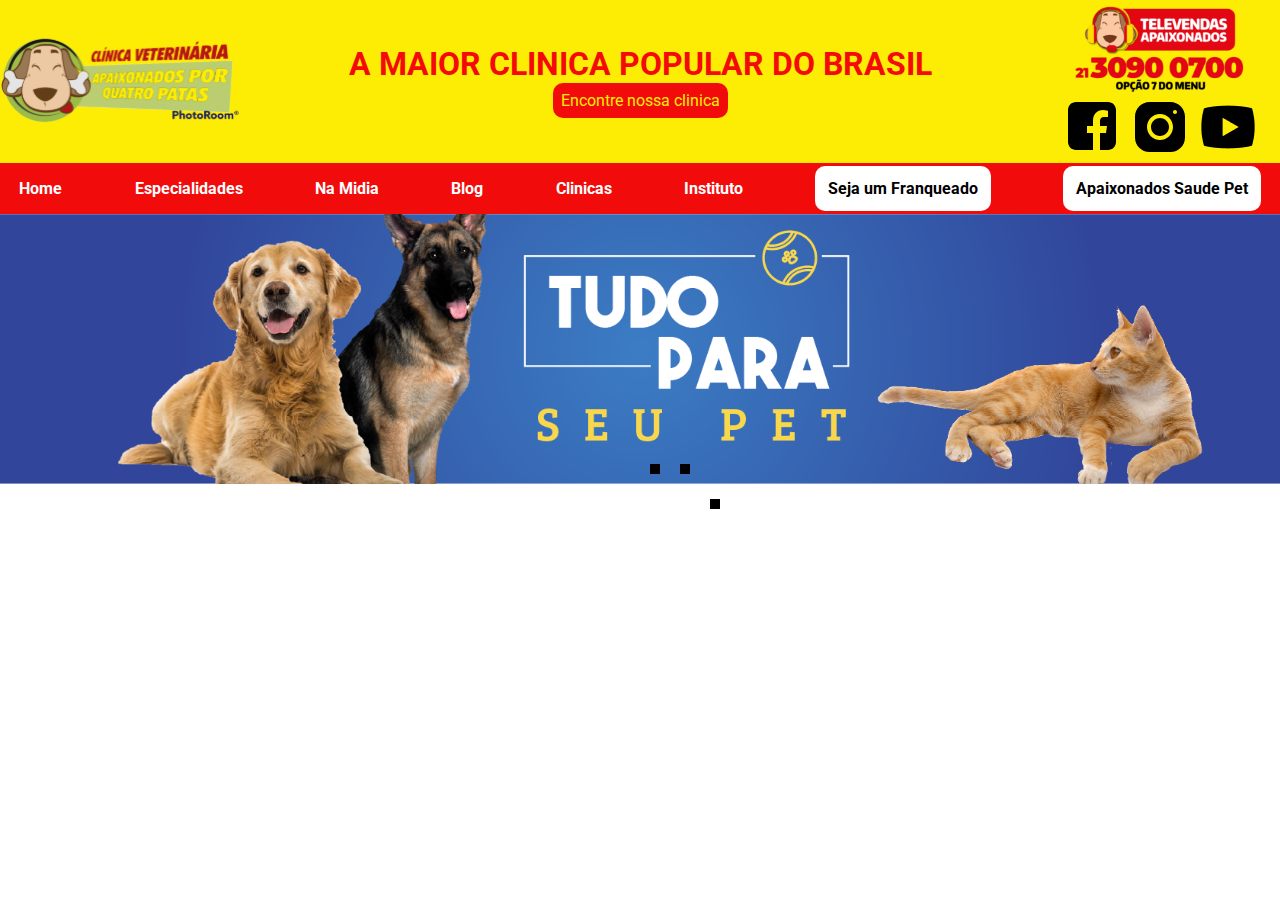
==== index2.html @ b39de2f2 "first commit" ====
<!DOCTYPE html>
<html lang="pt-br">
<head>
    <meta charset="UTF-8">
    <meta http-equiv="X-UA-Compatible" content="IE=edge">
    <meta name="viewport" content="width=device-width, initial-scale=1.0">
    <meta name="description" content="A maior franquias de clinicas veterinaria popular do pais">
    <link rel="stylesheet" href="style.css">
    <link rel="stylesheet" href="header.css">
    <link rel="stylesheet" href="main.css">
    <link rel="preconnect" href="https://fonts.googleapis.com">
    <link rel="preconnect" href="https://fonts.gstatic.com" crossorigin>
    <link href="https://fonts.googleapis.com/css2?family=Roboto:wght@100;300&display=swap" rel="stylesheet">
    <title>Apaixonados por Quatro Patas</title>
</head>
<body>
    <header>
        <div id="header-inicial">
            <div>
                <img src="img/logo.svg" alt="Logo Apaixonados por 4 Patas">
            </div>
            <div id="header-text">
                <h1>A MAIOR CLINICA POPULAR DO BRASIL</h1>
                <p>Encontre nossa clinica</p>
            </div>
            <div id="header-tele-redes">
                <img class="primeiro" src="img/logo-televendas.svg" alt="Logo do Televendas" srcset="">
                <div>
                    <img class="segundo" src="img/icons8-facebook 1.svg" alt="Logo FaceBook" srcset="">
                    <img class="segundo" src="img/icons8-instagram 1.svg" alt="Logo Instagram" srcset="">
                    <img class="segundo" src="img/icons8-reproduzir-youtube 1.png" alt="Logo Youtube" srcset="">
                </div>
            </div>
        </div>
        <nav>
            <ul>
                <li><a href="#">Home</a></li>
                <li><a href="#">Especialidades</a></li>
                <li><a href="#">Na Midia</a></li>
                <li><a href="#">Blog</a></li>
                <li><a href="#">Clinicas</a></li>
                <li><a href="#">Instituto</a></li>
                <li><span><a href="#">Seja um Franqueado</a></span></li>
                <li><span><a href="#">Apaixonados Saude Pet</a></span></li>
            </ul>
        </nav>
    </header>
    <main>
        <ul class="slider">
            <li>
                <input type="radio" id="slide1" name="slide" checked>
                <label for="slide1"></label>
                <img src="img/slide01.png" />
            </li>
            <li>
                <input type="radio" id="slide2" name="slide">
                <label for="slide2"></label>
                <img src="img/slide-03.png" />
            </li>
            <li>
                <input type="radio" id="slide3" name="slide">
                <label for="slide3"></label>
                <img src="img/Banner_castração-01.png" />
            </li>
        </ul>
    </main>
    <footer></footer>
</body>
</html>
---- style.css ----
*{
    padding: 0;
    margin: 0;
    font-family: 'Roboto', sans-serif;
}
---- header.css ----
#header-inicial{
    background-color: #FDED04;

    display: flex;
    flex-direction: row;
    align-items: center;
    justify-content: space-between;
}
#header-text{
    color: #F50A0A;
}
nav{
    margin-top: 0;
}
#header-tele-redes{
    display: grid;
    justify-items: center;
}
#header-inicial img{
    max-width: 15rem;
}
#header-text{
    display: grid;
    justify-items: center;
}
#header-text p{
    color: #FDED04;
    background-color: #F20B0B;
    padding: 0.5rem;
    border-radius: 10px;
}
nav ul{
    display: flex;
    justify-content: space-between;
    background-color: #F20B0B;
}
nav ul li{
    padding: 1rem 1.2rem;
    list-style: none;
}
nav ul li a {
    text-decoration: none;
    color: #FFFF;
    font-weight:bold
}
ul li span{
    color: #F50A0A;
    background-color: #FFFFFF;
    padding: 0.8rem;
    border-radius: 10px;
}
ul li span a{
    color: #000000;
}
---- main.css ----
.slider {
    display: block;
    height: 293px;
    width: auto;
    margin: auto;
    position: relative;
}
.slider li {
    list-style: none;
    position: absolute;
}

.slider img {
    margin: auto;
    height: 100%;
    width: 100%;
    vertical-align: top;
}
.slider input {
    display: none;
}
.slider label {
    background-color: #000;
    bottom: 10px;
    cursor: pointer;
    display: block;
    height: 10px;
    position: absolute;
    width: 10px;
    z-index: 10;
    margin-left: 50vw;
}

.slider li:nth-child(1) label {
    left: 10px;
}

.slider li:nth-child(2) label {
    left: 40px;
}

.slider li:nth-child(3) label {
    left: 70px;
}
.slider img {
    opacity: 0;
    visibility: hidden;
}

.slider li input:checked ~ img {
    opacity: 1;
    visibility: visible;
    z-index: 10;
}
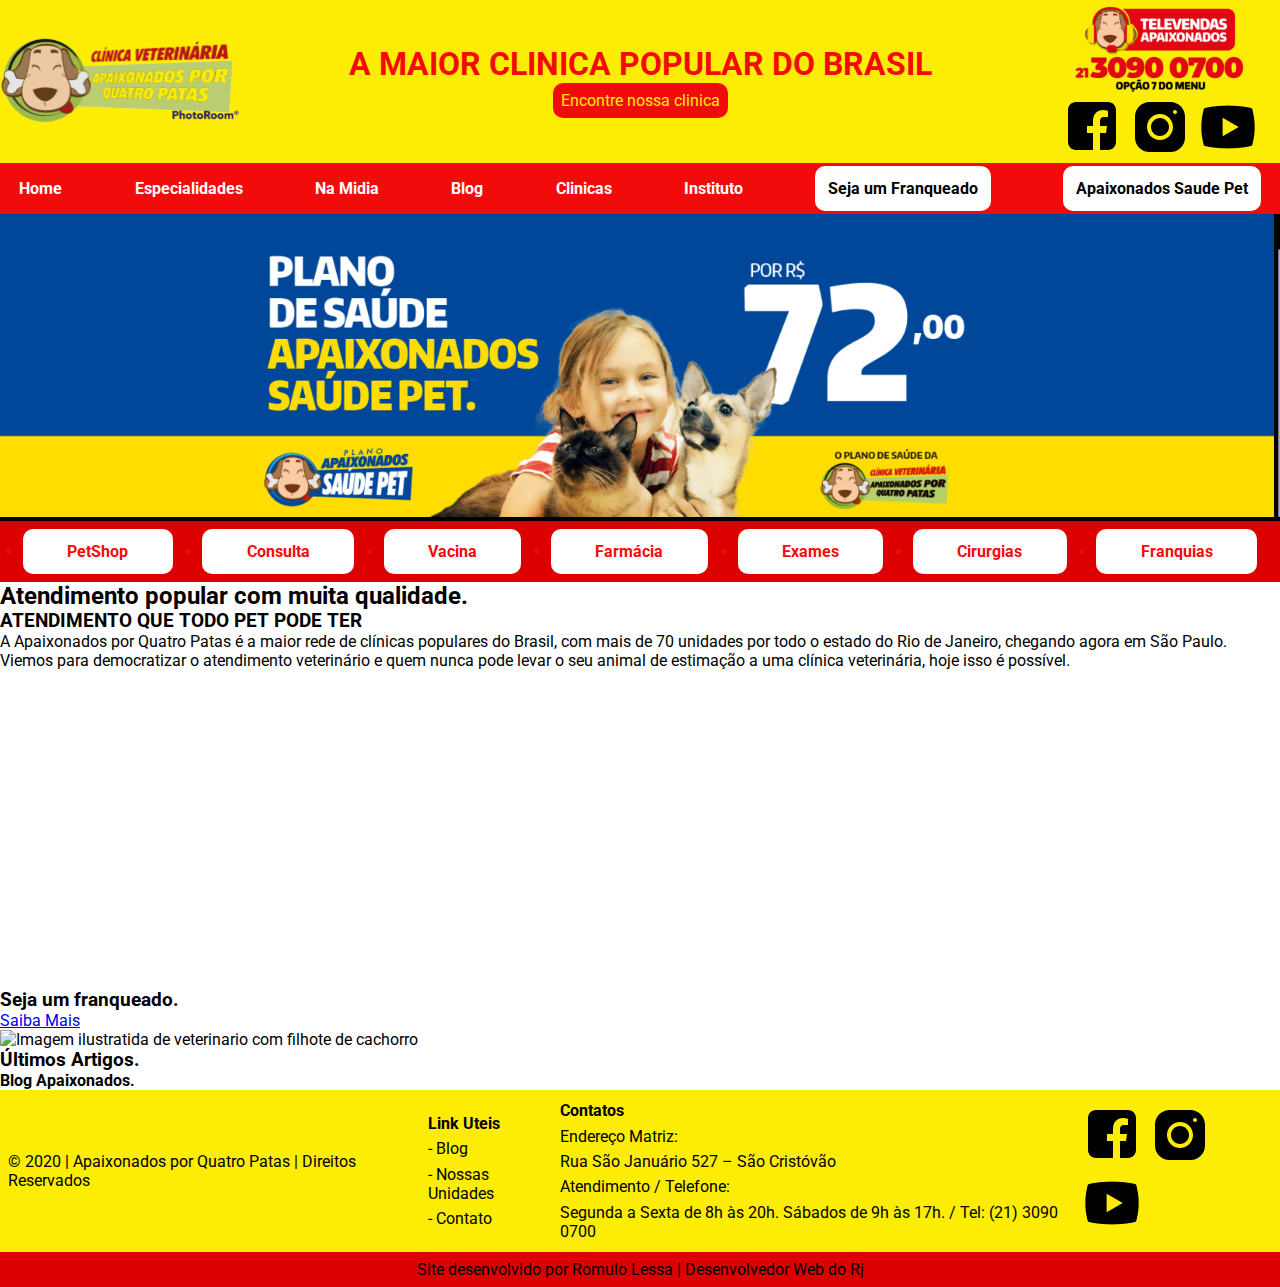
==== commit a860f22b: "incluindo novos elementos na pagina index, alteração de melhoria do carrossel e alguns elem" ====
--- a/index2.html
+++ b/index2.html
@@ -5,65 +5,124 @@
     <meta http-equiv="X-UA-Compatible" content="IE=edge">
     <meta name="viewport" content="width=device-width, initial-scale=1.0">
     <meta name="description" content="A maior franquias de clinicas veterinaria popular do pais">
-    <link rel="stylesheet" href="style.css">
-    <link rel="stylesheet" href="header.css">
-    <link rel="stylesheet" href="main.css">
+    <link rel="stylesheet" href="css/footer.css" type="text/css">
+    <link rel="stylesheet" href="css/main.css" type="text/css">
+    <link rel="stylesheet" href="css/style.css" type="text/css">
+    <link rel="stylesheet" href="css/header.css" type="text/css">
     <link rel="preconnect" href="https://fonts.googleapis.com">
     <link rel="preconnect" href="https://fonts.gstatic.com" crossorigin>
-    <link href="https://fonts.googleapis.com/css2?family=Roboto:wght@100;300&display=swap" rel="stylesheet">
+    <link href="https://fonts.googleapis.com/css2?family=Roboto:wght@100;300;400&display=swap" rel="stylesheet">
+    
     <title>Apaixonados por Quatro Patas</title>
 </head>
 <body>
     <header>
-        <div id="header-inicial">
-            <div>
+        <article id="header-inicial">
+            <section>
                 <img src="img/logo.svg" alt="Logo Apaixonados por 4 Patas">
-            </div>
-            <div id="header-text">
+            </section>
+            <section id="header-text">
                 <h1>A MAIOR CLINICA POPULAR DO BRASIL</h1>
                 <p>Encontre nossa clinica</p>
-            </div>
-            <div id="header-tele-redes">
+            </section>
+            <section id="header-tele-redes">
                 <img class="primeiro" src="img/logo-televendas.svg" alt="Logo do Televendas" srcset="">
-                <div>
+                <section>
                     <img class="segundo" src="img/icons8-facebook 1.svg" alt="Logo FaceBook" srcset="">
                     <img class="segundo" src="img/icons8-instagram 1.svg" alt="Logo Instagram" srcset="">
                     <img class="segundo" src="img/icons8-reproduzir-youtube 1.png" alt="Logo Youtube" srcset="">
-                </div>
+                </section>
+            </section>
+        </article>
+        <article>
+            <nav id="main-menu">
+                <ul>
+                    <li><a href="#">Home</a></li>
+                    <li><a href="#">Especialidades</a></li>
+                    <li><a href="#">Na Midia</a></li>
+                    <li><a href="#">Blog</a></li>
+                    <li><a href="#">Clinicas</a></li>
+                    <li><a href="#">Instituto</a></li>
+                    <li><span><a href="#">Seja um Franqueado</a></span></li>
+                    <li><span><a href="#">Apaixonados Saude Pet</a></span></li>
+                </ul>
+            </nav>
+        </article>
+    </header>
+    <main>
+        <article class="galery">
+            <section class="fotos">
+                <img src="img/Banner_Plano-de-saude_B-01 (1).png" />
+                <img src="img/slide-03 (1).png" />
+                <img src="img/slide01 (1).png" />
+                <img src="img/Banner_castração-01.png" alt="">
+            </section>
+        </article>
+        <article>
+            <nav id="botton-menu">
+                <ul>
+                    <li><a>PetShop</a></li>
+                    <li><a>Consulta</a></li>
+                    <li><a>Vacina</a></li>
+                    <li><a>Farmácia</a></li>
+                    <li><a>Exames</a></li>
+                    <li><a>Cirurgias</a></li>
+                    <li><a>Franquias</a></li>
+                </ul>
+            </nav>
+        </article>
+        <article>
+            <h2>Atendimento popular com muita qualidade.</h2>
+            <span class="linha"></span>
+            <section>
+                <h3>ATENDIMENTO QUE TODO PET PODE TER</h3>
+                <p>A Apaixonados por Quatro Patas é a maior rede de clínicas populares do Brasil, com mais de 70 unidades por todo o estado do Rio de Janeiro, chegando agora em São Paulo. Viemos para democratizar o atendimento veterinário e quem nunca pode levar o seu animal de estimação a uma clínica veterinária, hoje isso é possível.</p>
+            </section>
+            <iframe width="560" height="315" src="https://www.youtube.com/embed/js8I2bW5wmI?start=17" title="YouTube video player" frameborder="0" allow="accelerometer; autoplay; clipboard-write; encrypted-media; gyroscope; picture-in-picture" allowfullscreen></iframe>
+        </article>
+        <article>
+            <section>
+                <h3>Seja um franqueado.</h3>
+                <a href="#">Saiba Mais</a>
+            </section>
+            <img src="#" alt="Imagem ilustratida de veterinario com filhote de cachorro">
+        </article>
+        <section>
+            <h3>Últimos Artigos.</h3>
+            <h4>Blog Apaixonados.</h4>
+        </section>
+    </main>
+    <footer>
+        <div id="footer-info">
+            <div>
+                <p>© 2020 | Apaixonados por Quatro Patas | Direitos Reservados</p>
+            </div>
+            <div>
+                <ul>
+                    <li><p><span>Link Uteis</span></p></li>
+                    <li><a>- Blog</a></li>
+                    <li><a>- Nossas Unidades</a></li>
+                    <li><a>- Contato</a></li>
+                </ul>
+            </div>
+            <div>
+                <ul>
+                    <li><p><span>Contatos</span></p></li>
+                    <li><p>Endereço Matriz:</p></li>
+                    <li><p>Rua São Januário 527 – São Cristóvão</p></li>
+                    <li><p>Atendimento / Telefone:</p></li>
+                    <li><p>Segunda a Sexta de 8h às 20h. Sábados de 9h às 17h. / Tel: (21) 3090 0700</p></li>
+                </ul>
+            </div>
+            <div>
+                <img class="segundo" src="img/icons8-facebook 1.svg" alt="Logo FaceBook" srcset="">
+                <img class="segundo" src="img/icons8-instagram 1.svg" alt="Logo Instagram" srcset="">
+                <img class="segundo" src="img/icons8-reproduzir-youtube 1.png" alt="Logo Youtube" srcset="">
             </div>
         </div>
-        <nav>
-            <ul>
-                <li><a href="#">Home</a></li>
-                <li><a href="#">Especialidades</a></li>
-                <li><a href="#">Na Midia</a></li>
-                <li><a href="#">Blog</a></li>
-                <li><a href="#">Clinicas</a></li>
-                <li><a href="#">Instituto</a></li>
-                <li><span><a href="#">Seja um Franqueado</a></span></li>
-                <li><span><a href="#">Apaixonados Saude Pet</a></span></li>
-            </ul>
-        </nav>
-    </header>
-    <main>
-        <ul class="slider">
-            <li>
-                <input type="radio" id="slide1" name="slide" checked>
-                <label for="slide1"></label>
-                <img src="img/slide01.png" />
-            </li>
-            <li>
-                <input type="radio" id="slide2" name="slide">
-                <label for="slide2"></label>
-                <img src="img/slide-03.png" />
-            </li>
-            <li>
-                <input type="radio" id="slide3" name="slide">
-                <label for="slide3"></label>
-                <img src="img/Banner_castração-01.png" />
-            </li>
-        </ul>
-    </main>
-    <footer></footer>
+        <div id="Footer-info-dev">
+            <p>Site desenvolvido por Romulo Lessa | Desenvolvedor Web do Rj</p>
+        </div>
+    </footer>
 </body>
 </html>--- a/css/footer.css
+++ b/css/footer.css
@@ -0,0 +1,25 @@
+#footer-info{
+    display: flex;
+    flex-direction: row;
+    justify-content: space-between;
+    align-items: center;
+
+    padding: 0.5rem;
+    background-color: #FDED04;
+}
+#footer-info ul{
+    list-style: none;
+}
+#footer-info li{
+    padding: 0.2rem;
+}
+#footer-info span{
+    font-weight:bold
+}
+#Footer-info-dev{
+    display: flex;
+    justify-content: space-around;
+
+    padding: 0.5rem;
+    background-color: #DD0000;
+}--- a/css/main.css
+++ b/css/main.css
@@ -0,0 +1,48 @@
+.galery {
+  max-height: 47.5vh;
+  height: auto;
+  background-color: black;
+  overflow: hidden;
+}
+
+.galery .fotos {
+  width: 500%;
+  animation-name: animacao;
+  animation-duration: 20s;
+  animation-iteration-count: infinite;
+}
+
+.galery .fotos img {
+  width: 19.9%;
+}
+@keyframes animacao {
+  0% { margin-left: 0; }
+  20% { margin-left: 0; }
+  25% { margin-left: -100%; }
+  45% { margin-left: -100%; }
+  50% { margin-left: -200%; }
+  70% { margin-left: -200%; }
+  75% { margin-left: -300%; }
+  95% { margin-left: -300%; }
+  100% { margin-left: -400%; }
+}
+#botton-menu{
+  background-color: #DD0000;
+  padding: 0.5rem;
+}
+#botton-menu ul{
+  display: flex;
+  flex-direction: row;
+  justify-content: space-around;
+  
+}
+#botton-menu ul li{ 
+  color: #F50A0A;
+  background-color: #FFFFFF;
+  padding: 0.8rem;
+  border-radius: 10px;
+}
+#botton-menu ul li a{
+  font-weight: bold;
+  margin: 3.5vh; 
+}--- a/css/style.css
+++ b/css/style.css
@@ -0,0 +1,5 @@
+*{
+    padding: 0;
+    margin: 0;
+    font-family: 'Roboto', sans-serif;
+}
--- a/css/header.css
+++ b/css/header.css
@@ -0,0 +1,54 @@
+#header-inicial{
+    background-color: #FDED04;
+
+    display: flex;
+    flex-direction: row;
+    align-items: center;
+    justify-content: space-between;
+}
+#header-text{
+    color: #F50A0A;
+}
+#main-menu{
+    margin-top: 0;
+}
+#header-tele-redes{
+    display: grid;
+    justify-items: center;
+}
+#header-inicial img{
+    max-width: 15rem;
+}
+#header-text{
+    display: grid;
+    justify-items: center;
+}
+#header-text p{
+    color: #FDED04;
+    background-color: #F20B0B;
+    padding: 0.5rem;
+    border-radius: 10px;
+}
+#main-menu ul{
+    display: flex;
+    justify-content: space-between;
+    background-color: #F20B0B;
+}
+#main-menu ul li{
+    padding: 1rem 1.2rem;
+    list-style: none;
+}
+#main-menu ul li a {
+    text-decoration: none;
+    color: #FFFF;
+    font-weight:bold
+}
+#main-menu ul li span{
+    color: #F50A0A;
+    background-color: #FFFFFF;
+    padding: 0.8rem;
+    border-radius: 10px;
+}
+#main-menu ul li span a{
+    color: #000000;
+}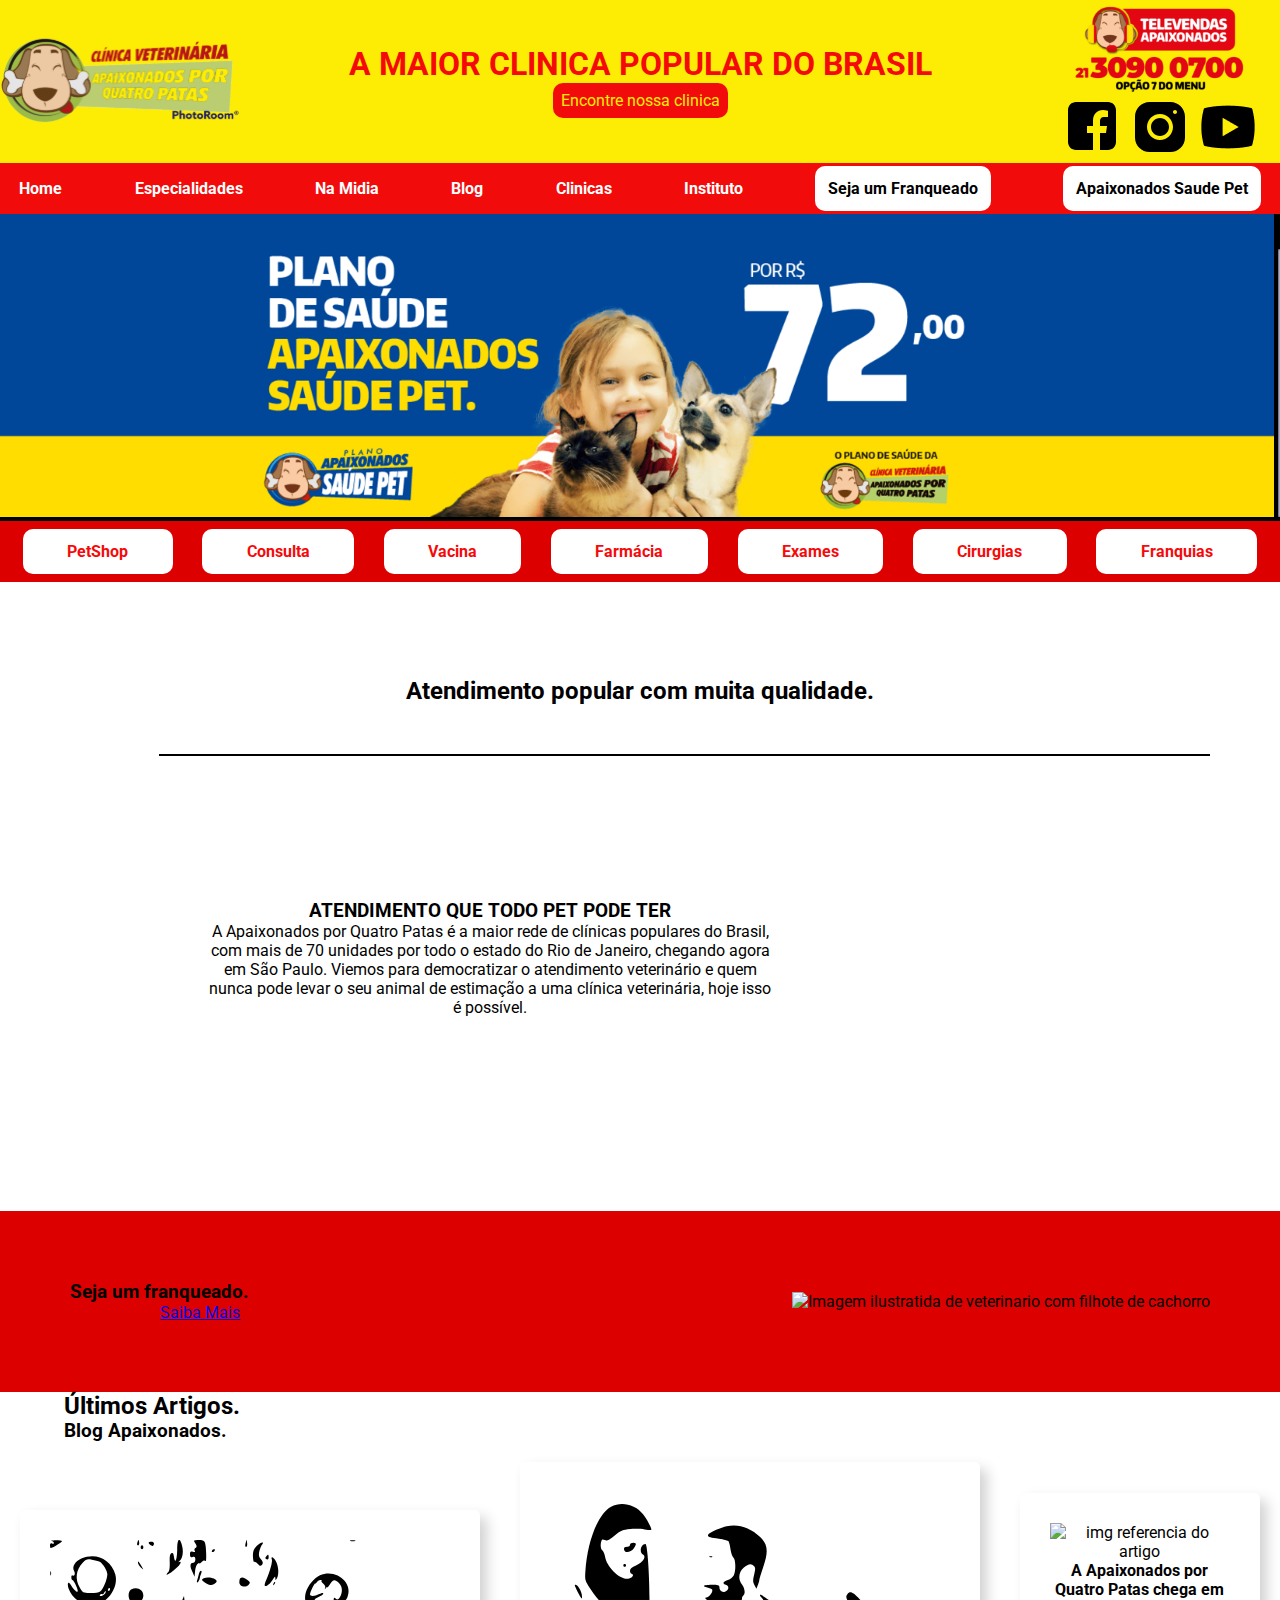
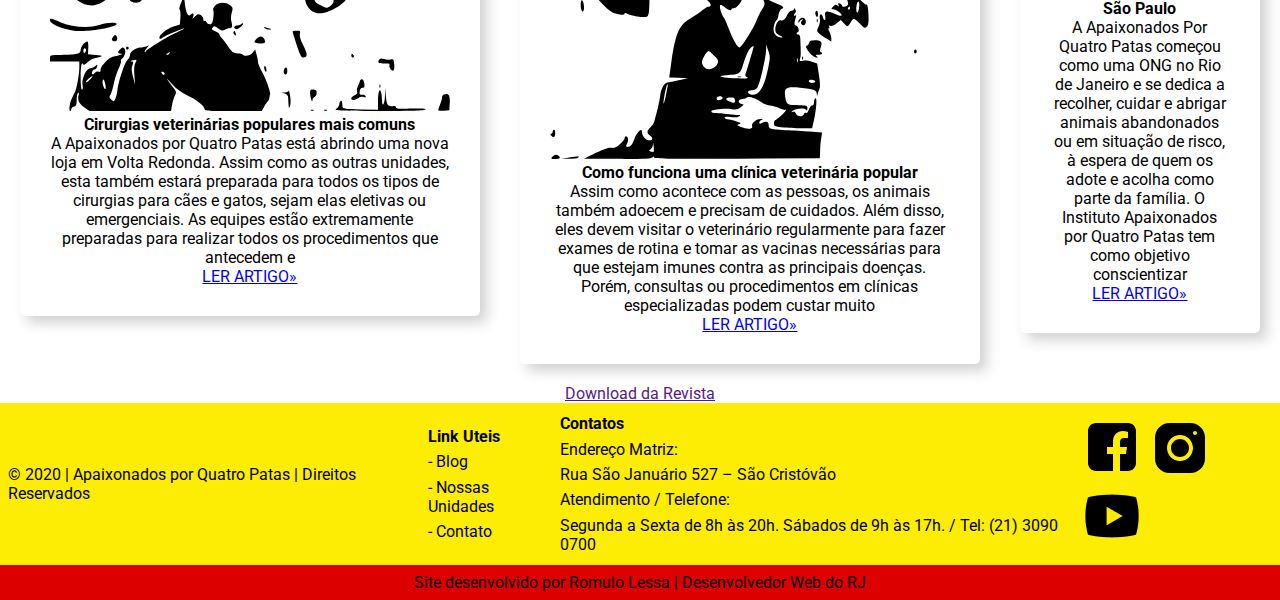
==== commit 4edcb991: "inicio da producao do main" ====
--- a/index2.html
+++ b/index2.html
@@ -4,6 +4,7 @@
     <meta charset="UTF-8">
     <meta http-equiv="X-UA-Compatible" content="IE=edge">
     <meta name="viewport" content="width=device-width, initial-scale=1.0">
+    <link rel="icon" type="image/x-icon" href="img/faviconV2.png">
     <meta name="description" content="A maior franquias de clinicas veterinaria popular do pais">
     <link rel="stylesheet" href="css/footer.css" type="text/css">
     <link rel="stylesheet" href="css/main.css" type="text/css">
@@ -71,26 +72,51 @@
                 </ul>
             </nav>
         </article>
-        <article>
+        <article class="main-apresentacao">
             <h2>Atendimento popular com muita qualidade.</h2>
-            <span class="linha"></span>
+            <div class="linha"></div>
             <section>
-                <h3>ATENDIMENTO QUE TODO PET PODE TER</h3>
-                <p>A Apaixonados por Quatro Patas é a maior rede de clínicas populares do Brasil, com mais de 70 unidades por todo o estado do Rio de Janeiro, chegando agora em São Paulo. Viemos para democratizar o atendimento veterinário e quem nunca pode levar o seu animal de estimação a uma clínica veterinária, hoje isso é possível.</p>
+                <div>
+                    <h3>ATENDIMENTO QUE TODO PET PODE TER</h3>
+                    <p>A Apaixonados por Quatro Patas é a maior rede de clínicas populares do Brasil, com mais de 70 unidades por todo o estado do Rio de Janeiro, chegando agora em São Paulo. Viemos para democratizar o atendimento veterinário e quem nunca pode levar o seu animal de estimação a uma clínica veterinária, hoje isso é possível.</p>
+                </div>
+                <iframe width="560" height="315" src="https://www.youtube.com/embed/js8I2bW5wmI?start=17" title="YouTube video player" frameborder="0" allow="accelerometer; autoplay; clipboard-write; encrypted-media; gyroscope; picture-in-picture" allowfullscreen></iframe>
             </section>
-            <iframe width="560" height="315" src="https://www.youtube.com/embed/js8I2bW5wmI?start=17" title="YouTube video player" frameborder="0" allow="accelerometer; autoplay; clipboard-write; encrypted-media; gyroscope; picture-in-picture" allowfullscreen></iframe>
         </article>
-        <article>
+        <article class="main-franquia">
             <section>
                 <h3>Seja um franqueado.</h3>
                 <a href="#">Saiba Mais</a>
             </section>
             <img src="#" alt="Imagem ilustratida de veterinario com filhote de cachorro">
         </article>
-        <section>
-            <h3>Últimos Artigos.</h3>
-            <h4>Blog Apaixonados.</h4>
-        </section>
+        <article>
+            <section class="blog-top">
+                <h2>Últimos Artigos.</h3>
+                <h3>Blog Apaixonados.</h4>
+            </section>
+            <section class="main-blog">
+                <div class="card">
+                    <img class="image" src="img/blog-img01.svg" alt="img referencia do artigo" />
+                    <h4>Cirurgias veterinárias populares mais comuns</h4>
+                    <p>A Apaixonados por Quatro Patas está abrindo uma nova loja em Volta Redonda. Assim como as outras unidades, esta também estará preparada para todos os tipos de cirurgias para cães e gatos, sejam elas eletivas ou emergenciais. As equipes estão extremamente preparadas para realizar todos os procedimentos que antecedem e</p>
+                    <a href="#">LER ARTIGO»</a>
+                </div>
+                <div class="card">
+                    <img class="image" src="img/blog-img02.svg" alt="img referencia do artigo" />
+                    <h4>Como funciona uma clínica veterinária popular</h4>
+                    <p>Assim como acontece com as pessoas, os animais também adoecem e precisam de cuidados. Além disso, eles devem visitar o veterinário regularmente para fazer exames de rotina e tomar as vacinas necessárias para que estejam imunes contra as principais doenças. Porém, consultas ou procedimentos em clínicas especializadas podem custar muito</p>
+                    <a href="#">LER ARTIGO»</a>
+                </div>
+                <div class="card">
+                    <img class="image" src="article.png" alt="img referencia do artigo" />
+                    <h4>A Apaixonados por Quatro Patas chega em São Paulo</h4>
+                    <p>A Apaixonados Por Quatro Patas começou como uma ONG no Rio de Janeiro e se dedica a recolher, cuidar e abrigar animais abandonados ou em situação de risco, à espera de quem os adote e acolha como parte da família. O Instituto Apaixonados por Quatro Patas tem como objetivo conscientizar</p>
+                    <a href="#">LER ARTIGO»</a>
+                </div>
+            </section>
+            <p id="download"><a href="" download="">Download da Revista</a></p>
+        </article>
     </main>
     <footer>
         <div id="footer-info">
@@ -121,7 +147,7 @@
             </div>
         </div>
         <div id="Footer-info-dev">
-            <p>Site desenvolvido por Romulo Lessa | Desenvolvedor Web do Rj</p>
+            <p>Site desenvolvido por Romulo Lessa | Desenvolvedor Web do RJ</p>
         </div>
     </footer>
 </body>
--- a/css/main.css
+++ b/css/main.css
@@ -41,8 +41,67 @@
   background-color: #FFFFFF;
   padding: 0.8rem;
   border-radius: 10px;
+  list-style: none;
 }
 #botton-menu ul li a{
   font-weight: bold;
   margin: 3.5vh; 
+}
+.main-apresentacao section{
+  display: flex;
+  align-items: center;
+  margin: 5vh;
+}
+.main-apresentacao h2{
+  text-align: center;
+  margin: 5.5vh;
+}
+div.linha{
+  width: 100%;
+  border: 1px solid #000;
+
+  max-width: 82vw
+}
+.main-apresentacao{
+  margin: 10.5vh
+}
+.main-apresentacao div{
+  text-align: center;
+  margin: 0 5vw;
+}
+.main-franquia{
+  display: flex;
+  justify-content: space-between;
+  align-items: center;
+
+  background-color: #DD0000;
+
+  padding: 5.5vw;
+}
+.main-franquia a{
+  margin: 10vh;
+}
+.blog-top{
+  margin-left: 5vw;
+}
+.main-blog{
+  display: flex;
+  align-items: center;
+  justify-content: center;
+}
+.card{
+  border-radius: 5px;
+  box-shadow: 7px 7px 13px 0px rgba(50, 50, 50, 0.22);
+  padding: 30px;
+  margin: 20px;
+  width: 400px;
+  text-align: center;
+  transition: all 0.3s ease-out;
+}
+.card:hover {
+  transform: translateY(-5px);
+  cursor: pointer;
+}
+article #download{
+  text-align: center;
 }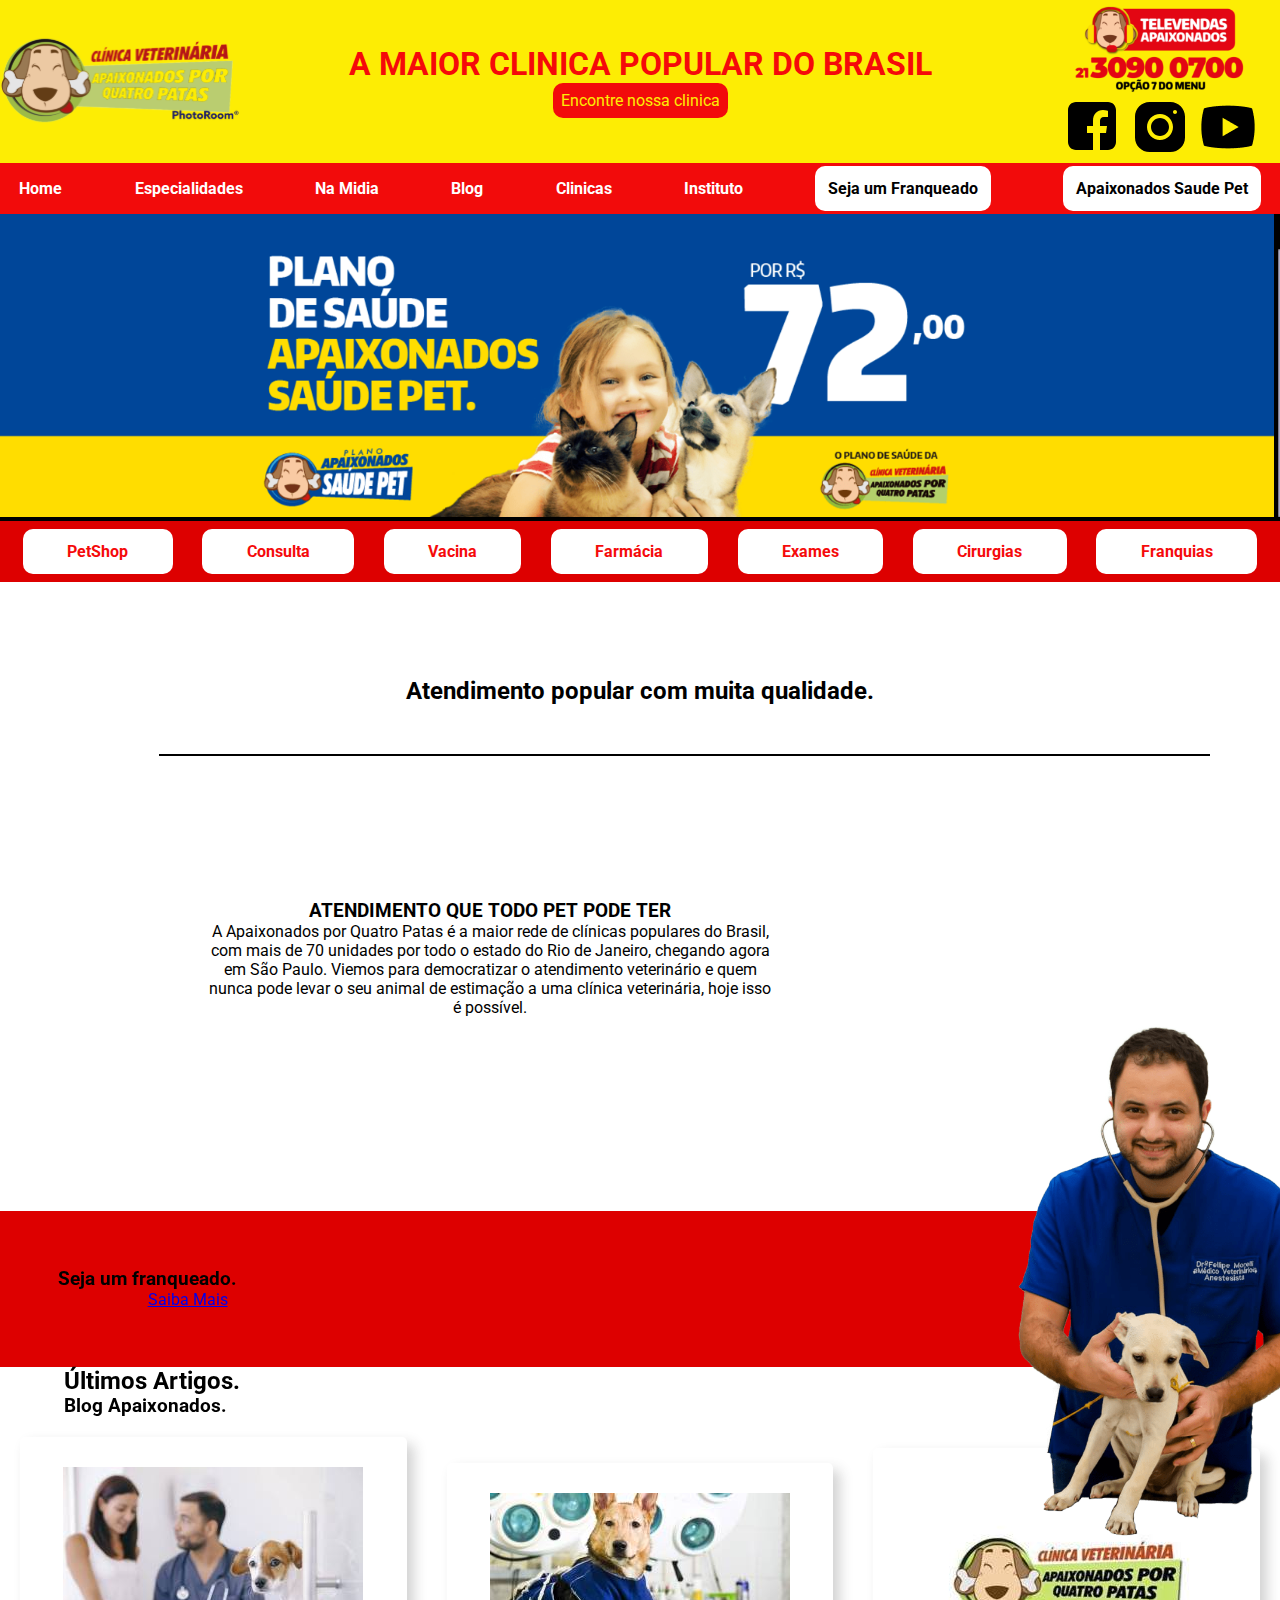
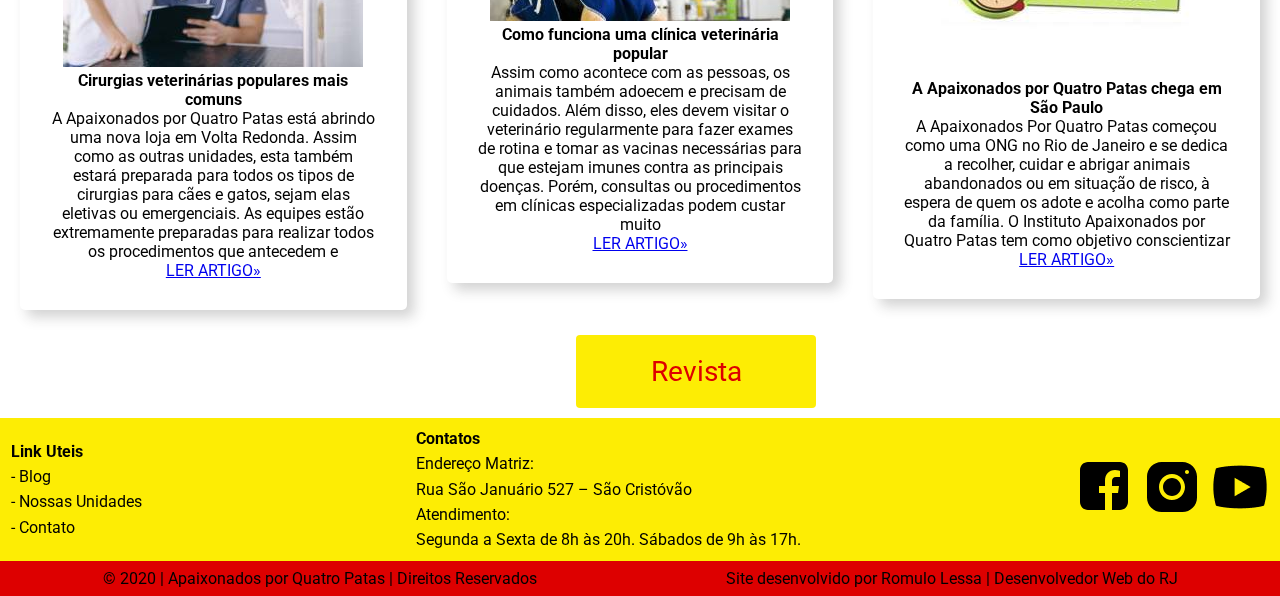
==== commit 9019251f: "Finalizado produção do main e da home" ====
--- a/index2.html
+++ b/index2.html
@@ -88,7 +88,7 @@
                 <h3>Seja um franqueado.</h3>
                 <a href="#">Saiba Mais</a>
             </section>
-            <img src="#" alt="Imagem ilustratida de veterinario com filhote de cachorro">
+            <img class="img-franquia" src="img/vet+pet+ilustracao.png" alt="Imagem ilustratida de veterinario com filhote de cachorro">
         </article>
         <article>
             <section class="blog-top">
@@ -97,32 +97,30 @@
             </section>
             <section class="main-blog">
                 <div class="card">
-                    <img class="image" src="img/blog-img01.svg" alt="img referencia do artigo" />
+                    <img class="image" src="img/blog-img01.jpg" alt="img referencia do artigo" />
                     <h4>Cirurgias veterinárias populares mais comuns</h4>
                     <p>A Apaixonados por Quatro Patas está abrindo uma nova loja em Volta Redonda. Assim como as outras unidades, esta também estará preparada para todos os tipos de cirurgias para cães e gatos, sejam elas eletivas ou emergenciais. As equipes estão extremamente preparadas para realizar todos os procedimentos que antecedem e</p>
                     <a href="#">LER ARTIGO»</a>
                 </div>
                 <div class="card">
-                    <img class="image" src="img/blog-img02.svg" alt="img referencia do artigo" />
+                    <img class="image" src="img/blog-img02.jpg" alt="img referencia do artigo" />
                     <h4>Como funciona uma clínica veterinária popular</h4>
                     <p>Assim como acontece com as pessoas, os animais também adoecem e precisam de cuidados. Além disso, eles devem visitar o veterinário regularmente para fazer exames de rotina e tomar as vacinas necessárias para que estejam imunes contra as principais doenças. Porém, consultas ou procedimentos em clínicas especializadas podem custar muito</p>
                     <a href="#">LER ARTIGO»</a>
                 </div>
                 <div class="card">
-                    <img class="image" src="article.png" alt="img referencia do artigo" />
+                    <img class="image" src="img/blog-img03.jpg  " alt="img referencia do artigo" />
                     <h4>A Apaixonados por Quatro Patas chega em São Paulo</h4>
                     <p>A Apaixonados Por Quatro Patas começou como uma ONG no Rio de Janeiro e se dedica a recolher, cuidar e abrigar animais abandonados ou em situação de risco, à espera de quem os adote e acolha como parte da família. O Instituto Apaixonados por Quatro Patas tem como objetivo conscientizar</p>
                     <a href="#">LER ARTIGO»</a>
                 </div>
             </section>
-            <p id="download"><a href="" download="">Download da Revista</a></p>
+            <p id="download"><a href="" >Revista</a></p>
         </article>
     </main>
     <footer>
         <div id="footer-info">
-            <div>
-                <p>© 2020 | Apaixonados por Quatro Patas | Direitos Reservados</p>
-            </div>
+
             <div>
                 <ul>
                     <li><p><span>Link Uteis</span></p></li>
@@ -136,8 +134,8 @@
                     <li><p><span>Contatos</span></p></li>
                     <li><p>Endereço Matriz:</p></li>
                     <li><p>Rua São Januário 527 – São Cristóvão</p></li>
-                    <li><p>Atendimento / Telefone:</p></li>
-                    <li><p>Segunda a Sexta de 8h às 20h. Sábados de 9h às 17h. / Tel: (21) 3090 0700</p></li>
+                    <li><p>Atendimento:</p></li>
+                    <li><p>Segunda a Sexta de 8h às 20h. Sábados de 9h às 17h.</p></li>
                 </ul>
             </div>
             <div>
@@ -147,6 +145,7 @@
             </div>
         </div>
         <div id="Footer-info-dev">
+            <p>© 2020 | Apaixonados por Quatro Patas | Direitos Reservados</p>
             <p>Site desenvolvido por Romulo Lessa | Desenvolvedor Web do RJ</p>
         </div>
     </footer>
--- a/css/main.css
+++ b/css/main.css
@@ -76,10 +76,15 @@
 
   background-color: #DD0000;
 
-  padding: 5.5vw;
+  padding: 4.5vw;
 }
 .main-franquia a{
   margin: 10vh;
+}
+.img-franquia{
+  position: absolute;
+  max-width: 45vh;
+  padding: 0 0 0.9vw 70vw;
 }
 .blog-top{
   margin-left: 5vw;
@@ -103,5 +108,35 @@
   cursor: pointer;
 }
 article #download{
+  border-radius: 4px;
+  background-color: #FDED04;
+  border: none;
+  color: #DD0000;
   text-align: center;
+  font-size: 28px;
+  padding: 20px;
+  width: 200px;
+  cursor: pointer;
+  margin: 5px 0 10px 45%;
+}
+#download a{
+  position: relative;
+  transition: 0.5s;
+  color: #DD0000;
+  text-decoration: none;
+}
+#download a::after{
+  content: "\00bb";
+  position: absolute;
+  opacity: 0;
+  top: 0;
+  right: -20px;
+  transition: 0.5s;
+}
+#download:hover a{
+  padding-right: 25px;
+}
+#download:hover a::after{
+  opacity: 1;
+  right: 0;
 }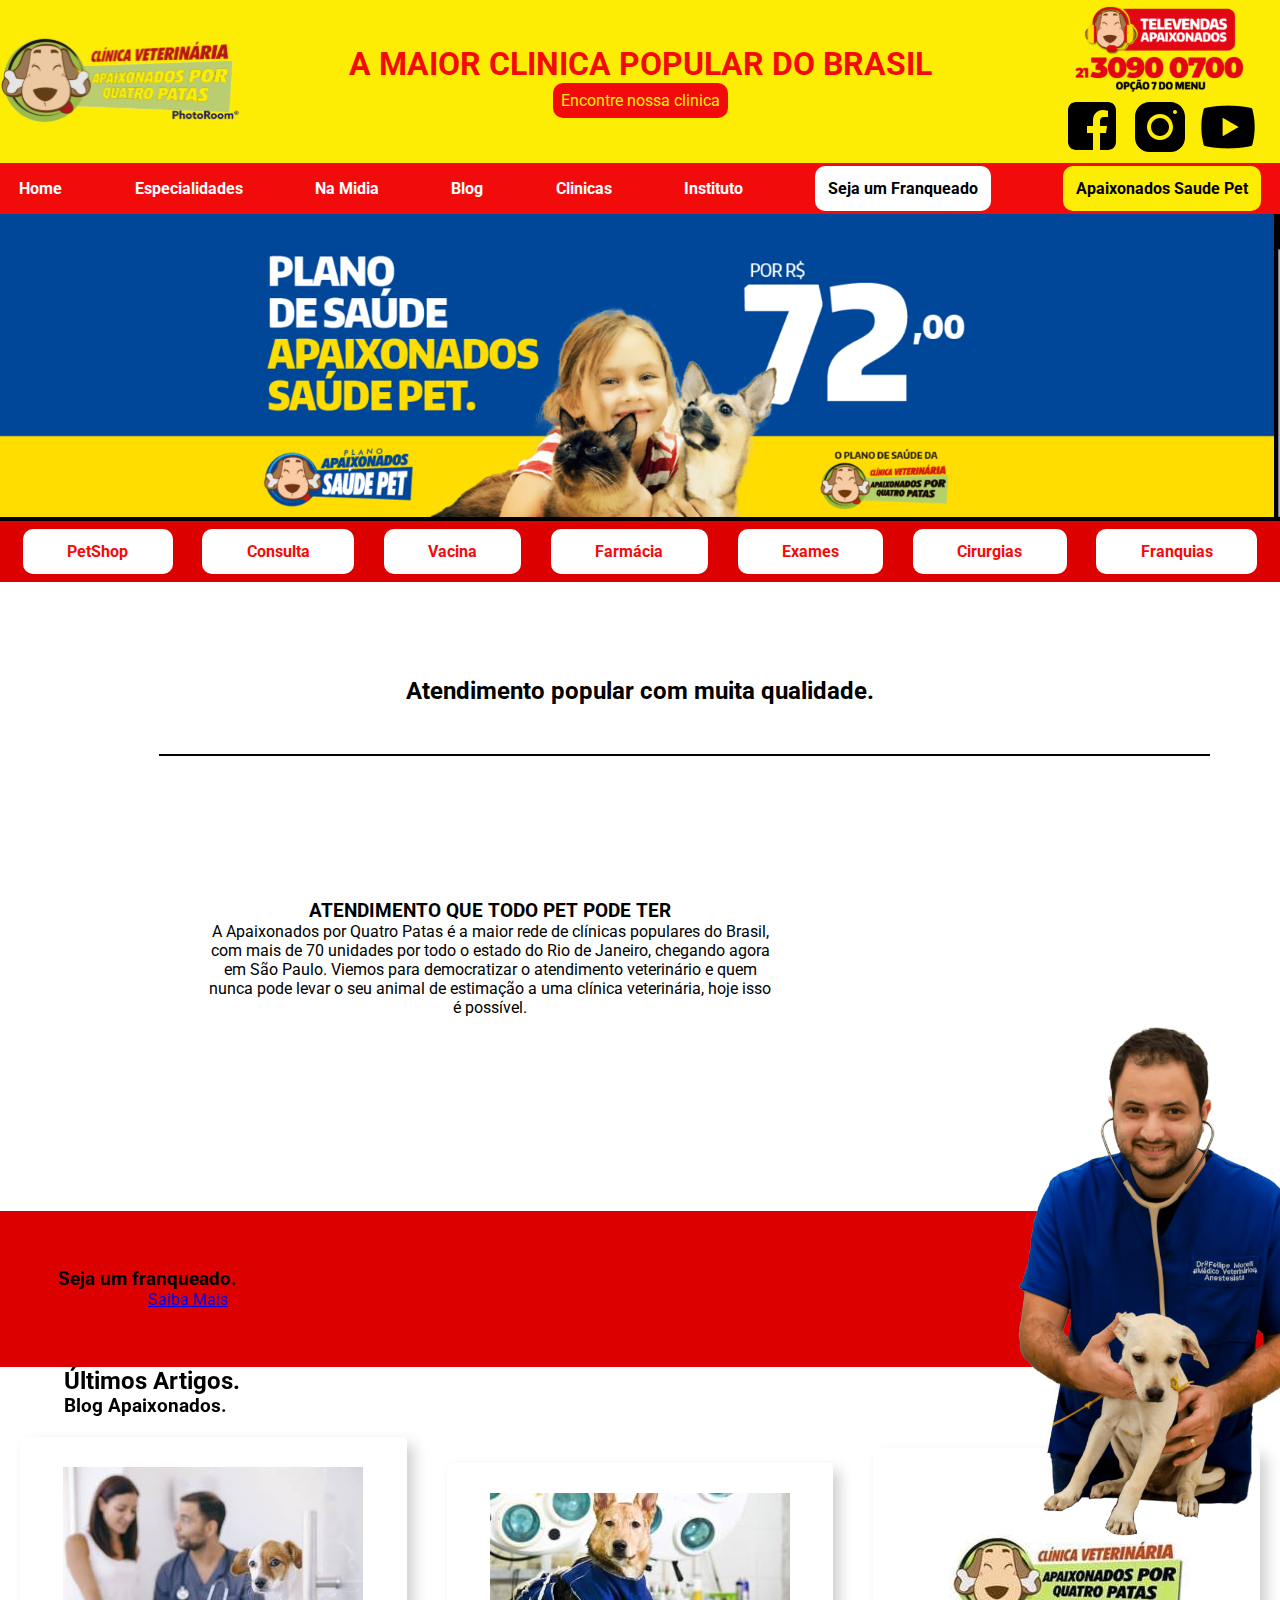
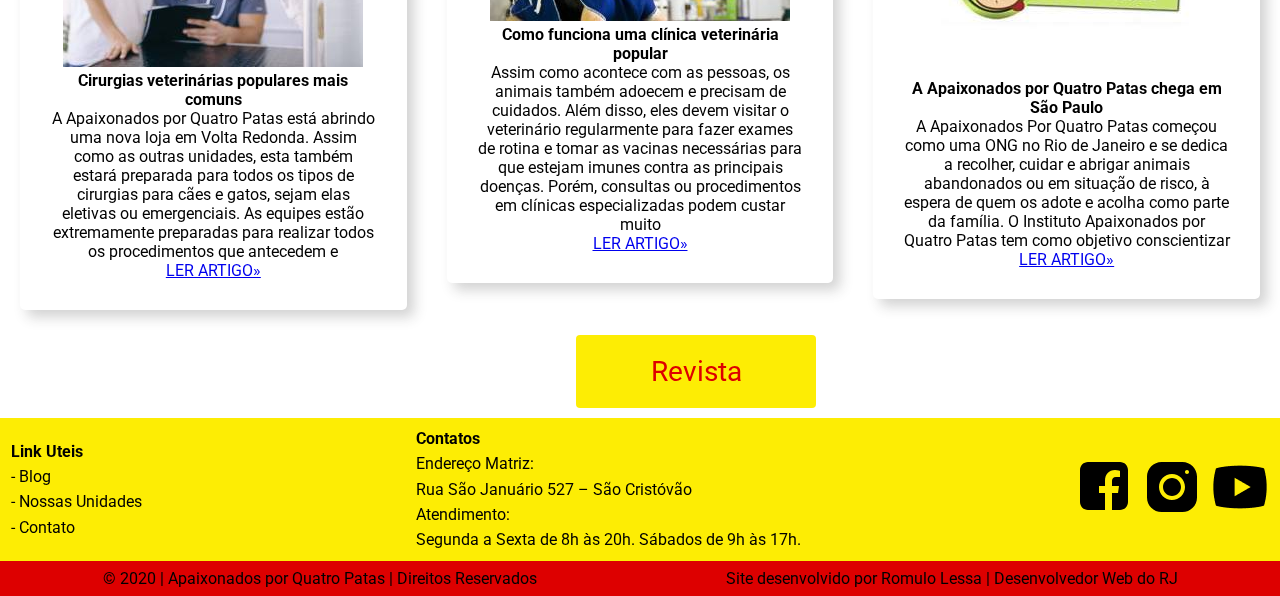
==== commit e01a942c: "atual menu, add robots e nax de tanho das imgs" ====
--- a/index2.html
+++ b/index2.html
@@ -5,7 +5,7 @@
     <meta http-equiv="X-UA-Compatible" content="IE=edge">
     <meta name="viewport" content="width=device-width, initial-scale=1.0">
     <link rel="icon" type="image/x-icon" href="img/faviconV2.png">
-    <meta name="description" content="A maior franquias de clinicas veterinaria popular do pais">
+    <meta name="description" content="A maior franquias de clinicas veterinaria popular do pais, com mais de 70 clinicas no Rio de Janeiro e São Paulo">
     <link rel="stylesheet" href="css/footer.css" type="text/css">
     <link rel="stylesheet" href="css/main.css" type="text/css">
     <link rel="stylesheet" href="css/style.css" type="text/css">
@@ -13,6 +13,8 @@
     <link rel="preconnect" href="https://fonts.googleapis.com">
     <link rel="preconnect" href="https://fonts.gstatic.com" crossorigin>
     <link href="https://fonts.googleapis.com/css2?family=Roboto:wght@100;300;400&display=swap" rel="stylesheet">
+    
+    <meta name="google-site-verification" content="3D5_LSKdYaNAvvIQtiyGglzpVUTDzspFLmWCL0GFKCQ" />
     
     <title>Apaixonados por Quatro Patas</title>
 </head>
@@ -53,10 +55,10 @@
     <main>
         <article class="galery">
             <section class="fotos">
-                <img src="img/Banner_Plano-de-saude_B-01 (1).png" />
-                <img src="img/slide-03 (1).png" />
-                <img src="img/slide01 (1).png" />
-                <img src="img/Banner_castração-01.png" alt="">
+                <img class="img-banner" src="img/Banner_Plano-de-saude_B-01 (1).png" alt="banner do plano de saude com o preço do plano mais economico R$72,99"/>
+                <img class="img-banner" src="img/slide-03 (1).png" alt="Banner de exibição do trabalho de excelencia"/>
+                <img class="img-banner" src="img/slide01 (1).png" alt="Banner de decicação e amor aos seus pet"/>
+                <img class="img-banner" src="img/Banner_castração-01.png" alt="Banner de insentivo a castração">
             </section>
         </article>
         <article>
--- a/css/main.css
+++ b/css/main.css
@@ -25,6 +25,9 @@
   75% { margin-left: -300%; }
   95% { margin-left: -300%; }
   100% { margin-left: -400%; }
+}
+.img-banner{
+  max-width: 100rem;
 }
 #botton-menu{
   background-color: #DD0000;
--- a/css/header.css
+++ b/css/header.css
@@ -49,6 +49,12 @@
     padding: 0.8rem;
     border-radius: 10px;
 }
+#main-menu ul li:nth-child(8) span{
+    color: #F50A0A;
+    background-color: #FDED04;
+    padding: 0.8rem;
+    border-radius: 10px;
+}
 #main-menu ul li span a{
     color: #000000;
 }